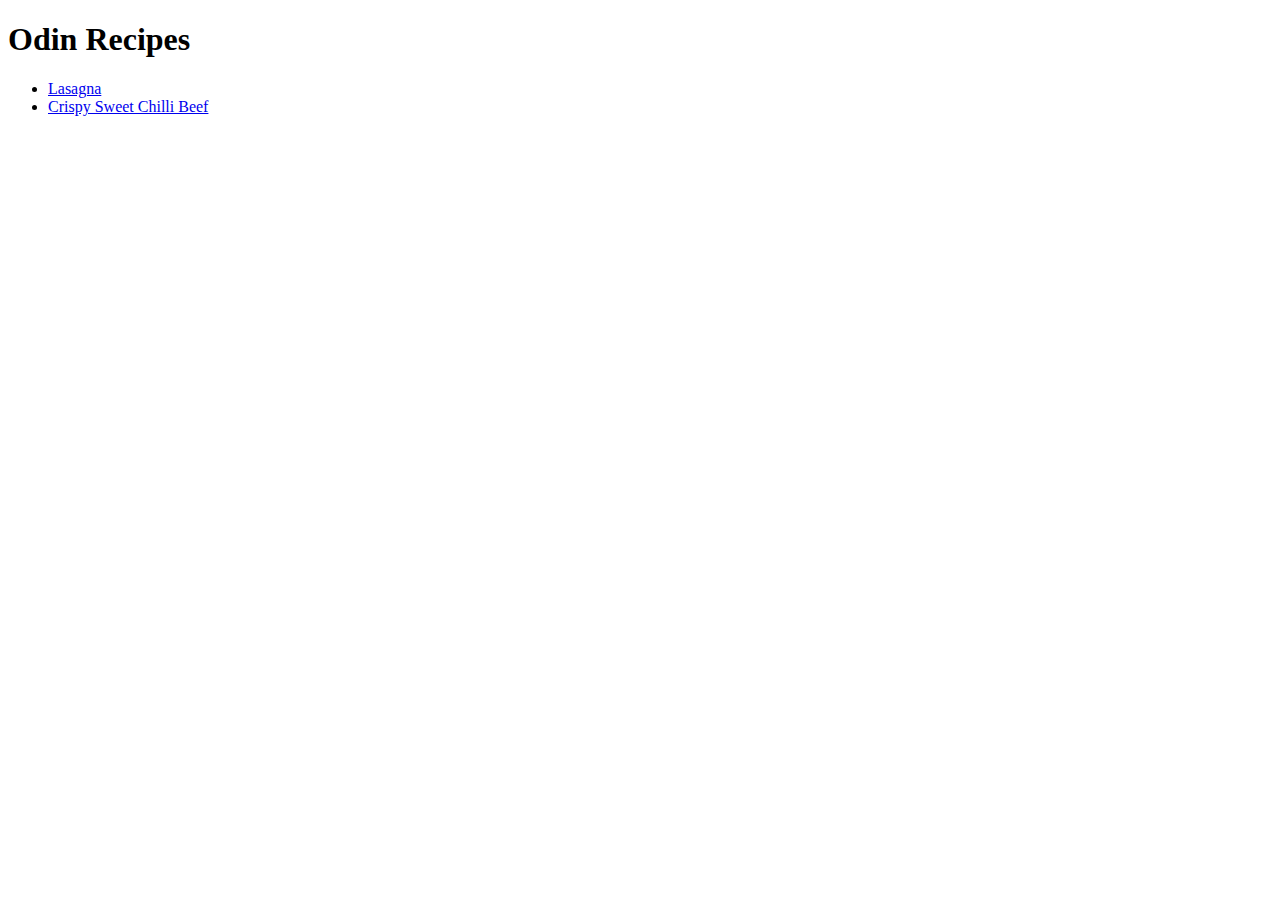
==== index.html @ cd5f0276 "Correct mistake with recipe list." ====
<!DOCTYPE html>
<html lang="en">
    <head>
        <meta charset="utf-8">
        <title>Odin Recipes</title>
    </head>

    <body>
        <h1>Odin Recipes</h1>
        <ul>
            <li><a href="./recipes/lasagna.html" target="_blank" rel="noopener noreferrer">Lasagna</a></li>
            <li><a href="./recipes/crispy_sweet_chilli_beef.html" target="_blank" rel="noopener noreferrer">Crispy Sweet Chilli Beef</a></li>
        </ul>
    </body>
</html>
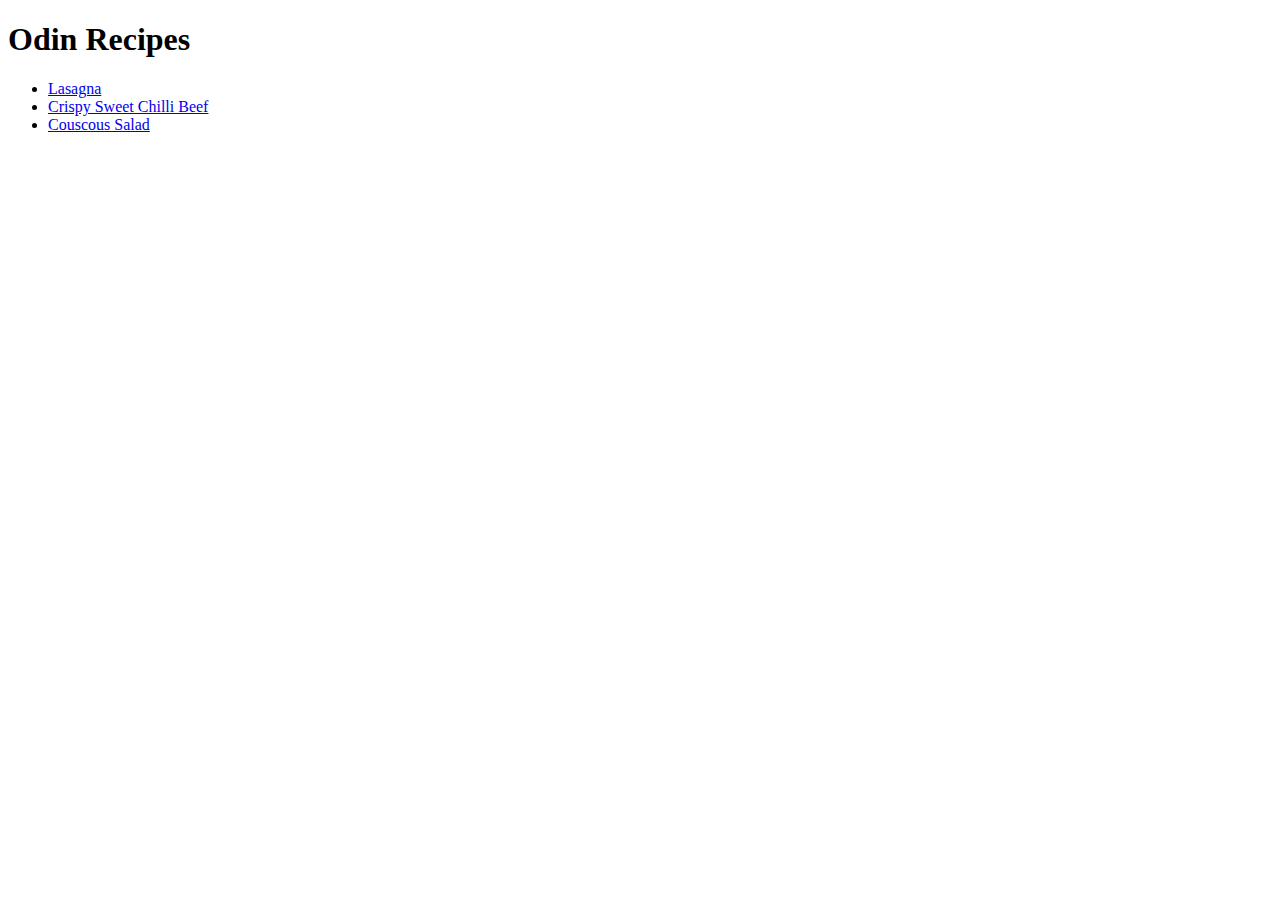
==== commit af367afb: "Add link to couscous recipe on index page." ====
--- a/index.html
+++ b/index.html
@@ -10,6 +10,7 @@
         <ul>
             <li><a href="./recipes/lasagna.html" target="_blank" rel="noopener noreferrer">Lasagna</a></li>
             <li><a href="./recipes/crispy_sweet_chilli_beef.html" target="_blank" rel="noopener noreferrer">Crispy Sweet Chilli Beef</a></li>
+            <li><a href="./recipes/couscous_salad.html" target="_blank" rel="noopener noreferrer">Couscous Salad</a></li>
         </ul>
     </body>
 </html>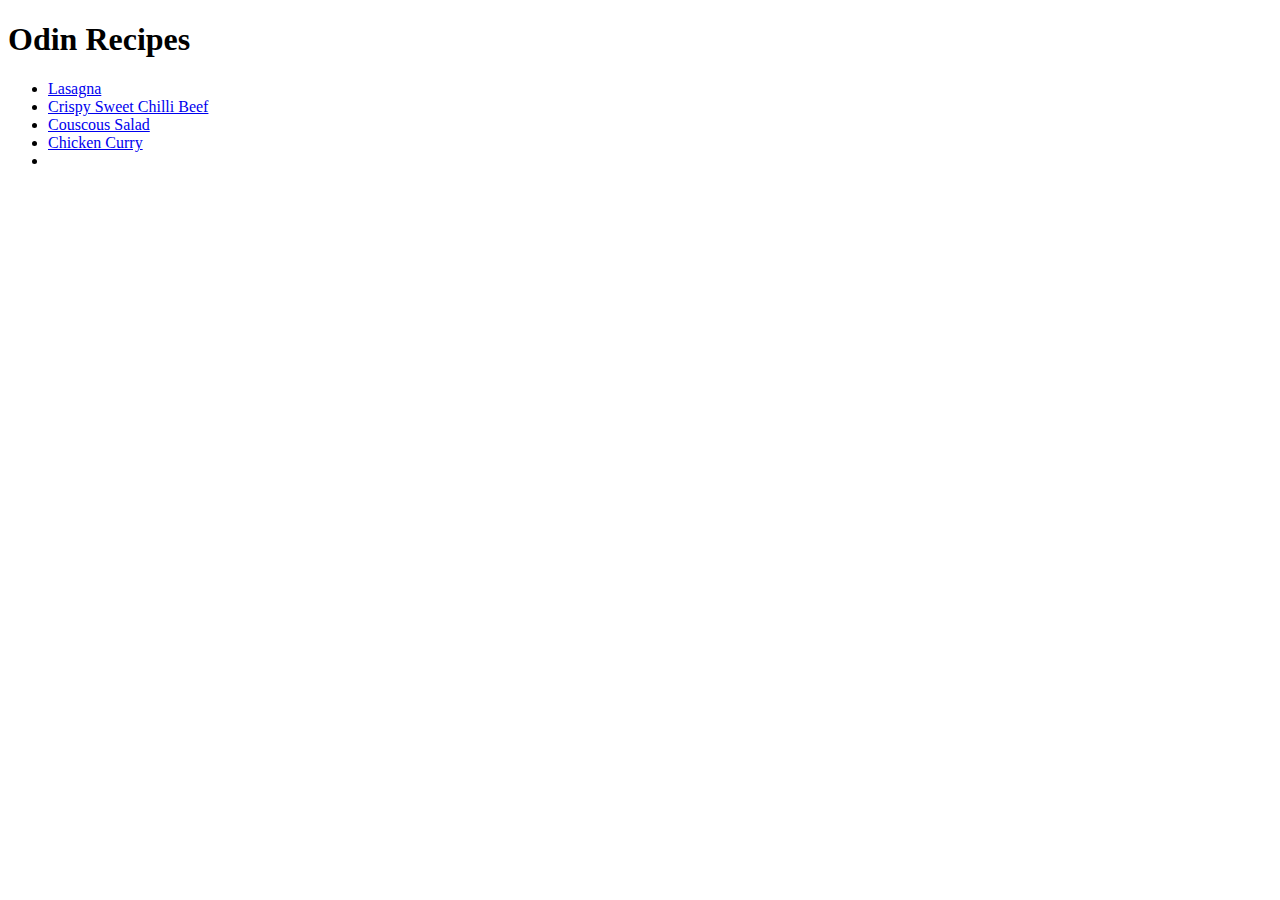
==== commit ec7d0e10: "Create link to chicken curry recipe on index page." ====
--- a/index.html
+++ b/index.html
@@ -11,6 +11,7 @@
             <li><a href="./recipes/lasagna.html" target="_blank" rel="noopener noreferrer">Lasagna</a></li>
             <li><a href="./recipes/crispy_sweet_chilli_beef.html" target="_blank" rel="noopener noreferrer">Crispy Sweet Chilli Beef</a></li>
             <li><a href="./recipes/couscous_salad.html" target="_blank" rel="noopener noreferrer">Couscous Salad</a></li>
+            <li><a href="./recipes/chicken_curry.html" target="_blank" rel="noopener noreferre">Chicken Curry</a><li/>
         </ul>
     </body>
 </html>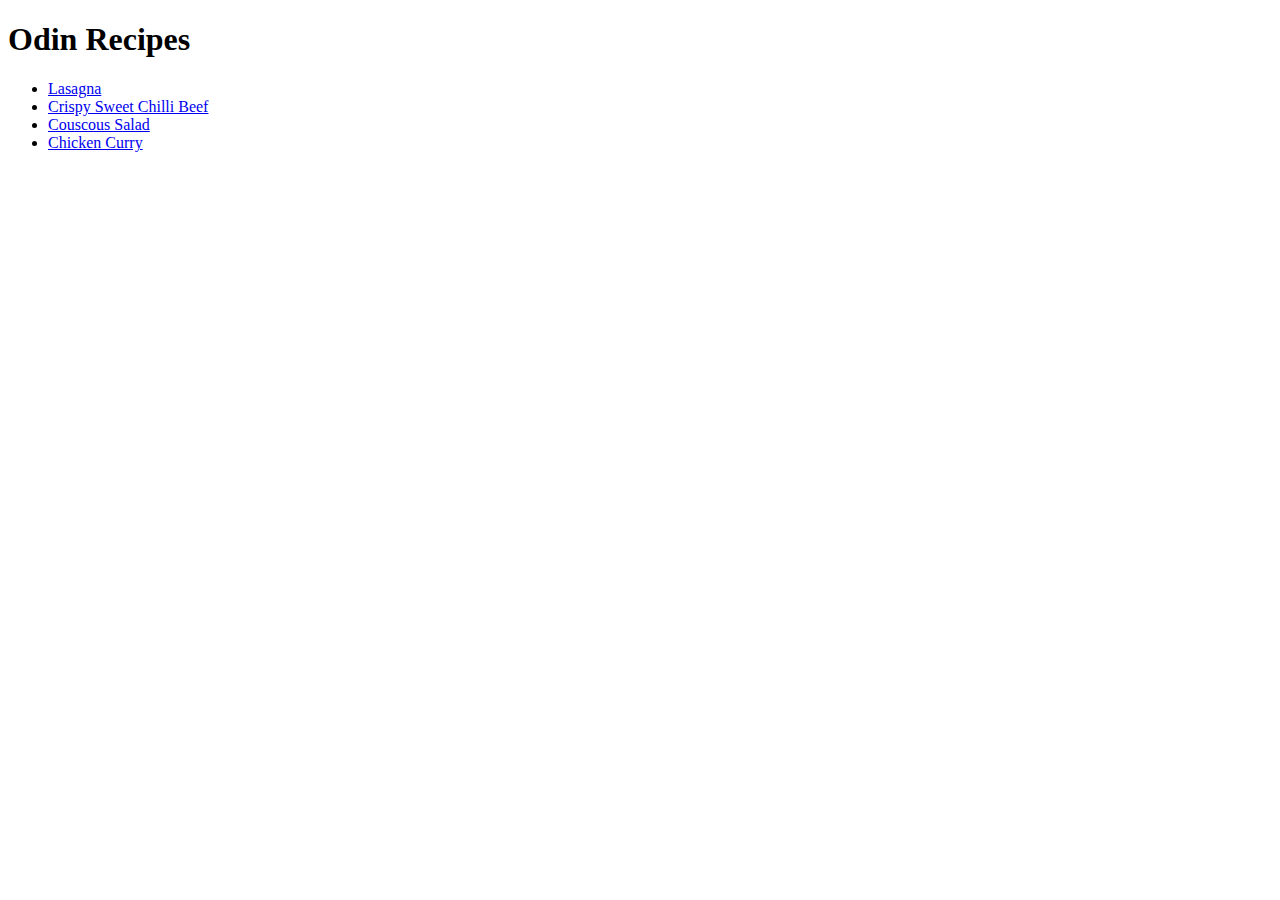
==== commit db4ed270: "Fix typo in recipe list." ====
--- a/index.html
+++ b/index.html
@@ -11,7 +11,7 @@
             <li><a href="./recipes/lasagna.html" target="_blank" rel="noopener noreferrer">Lasagna</a></li>
             <li><a href="./recipes/crispy_sweet_chilli_beef.html" target="_blank" rel="noopener noreferrer">Crispy Sweet Chilli Beef</a></li>
             <li><a href="./recipes/couscous_salad.html" target="_blank" rel="noopener noreferrer">Couscous Salad</a></li>
-            <li><a href="./recipes/chicken_curry.html" target="_blank" rel="noopener noreferre">Chicken Curry</a><li/>
+            <li><a href="./recipes/chicken_curry.html" target="_blank" rel="noopener noreferre">Chicken Curry</a></li>
         </ul>
     </body>
 </html>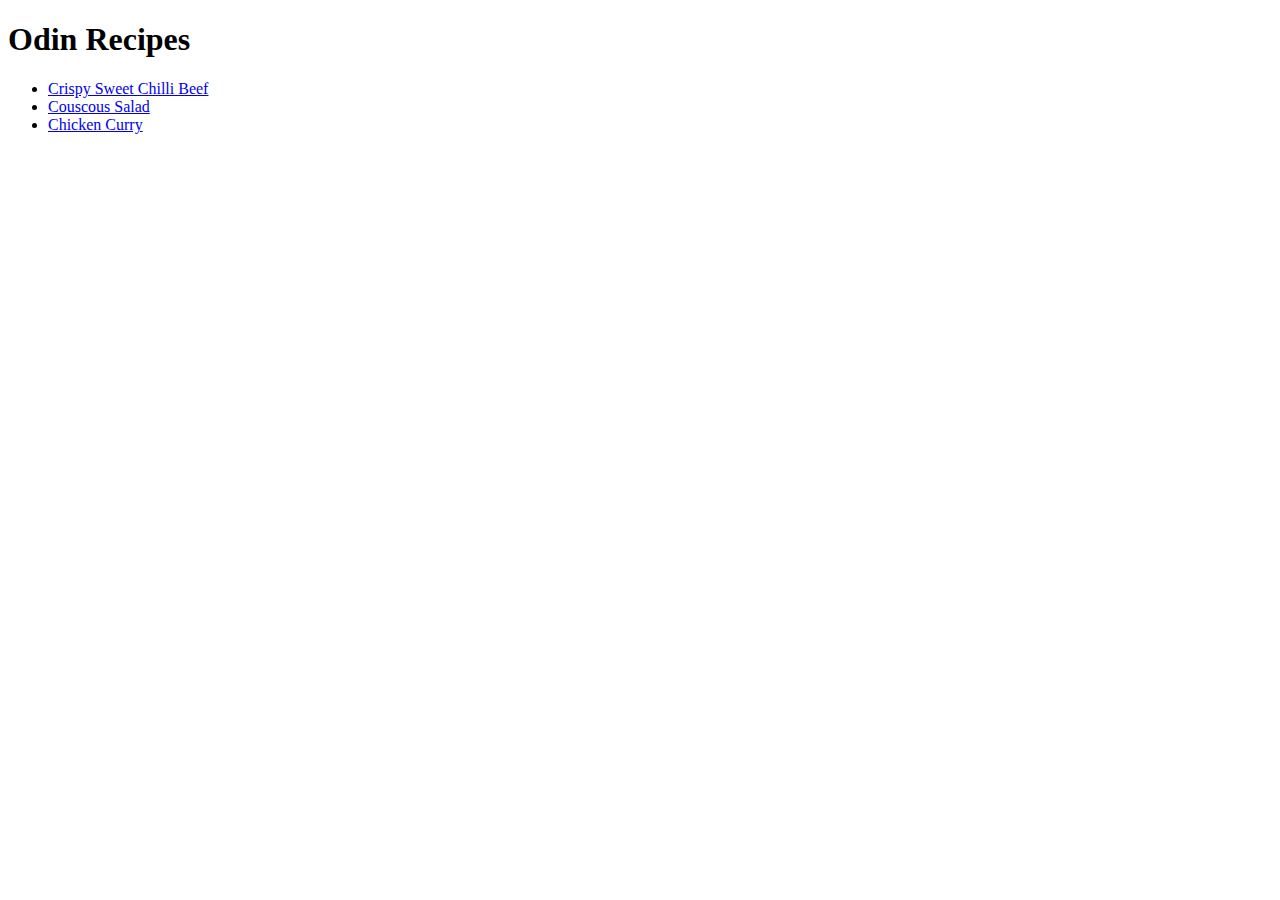
==== commit 1364166d: "Delete lasagna recipe." ====
--- a/index.html
+++ b/index.html
@@ -8,7 +8,6 @@
     <body>
         <h1>Odin Recipes</h1>
         <ul>
-            <li><a href="./recipes/lasagna.html" target="_blank" rel="noopener noreferrer">Lasagna</a></li>
             <li><a href="./recipes/crispy_sweet_chilli_beef.html" target="_blank" rel="noopener noreferrer">Crispy Sweet Chilli Beef</a></li>
             <li><a href="./recipes/couscous_salad.html" target="_blank" rel="noopener noreferrer">Couscous Salad</a></li>
             <li><a href="./recipes/chicken_curry.html" target="_blank" rel="noopener noreferre">Chicken Curry</a></li>
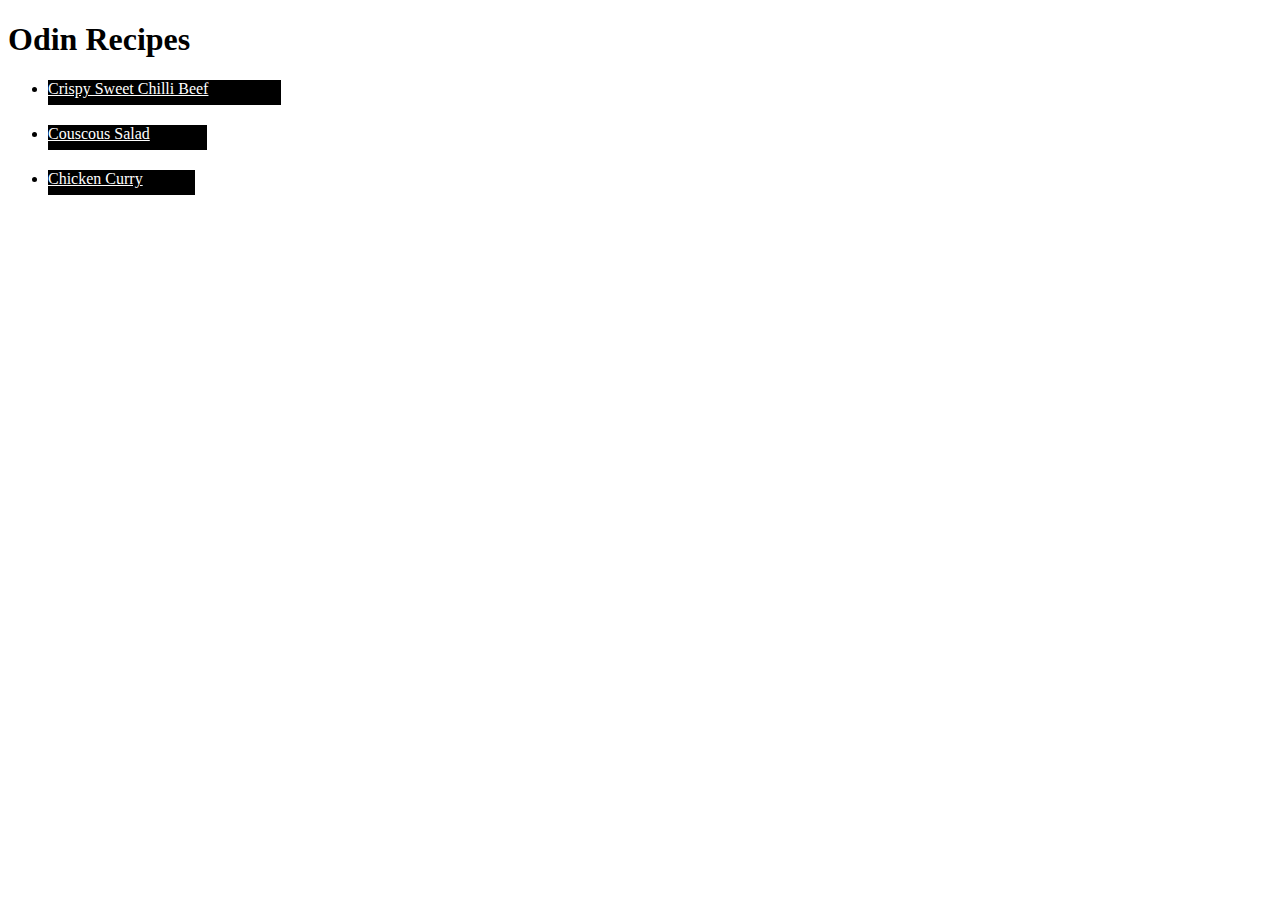
==== commit 14f2e6ea: "Add style to homepage." ====
--- a/index.html
+++ b/index.html
@@ -3,14 +3,15 @@
     <head>
         <meta charset="utf-8">
         <title>Odin Recipes</title>
+        <link rel="stylesheet" href="style.css" />
     </head>
 
     <body>
         <h1>Odin Recipes</h1>
         <ul>
-            <li><a href="./recipes/crispy_sweet_chilli_beef.html" target="_blank" rel="noopener noreferrer">Crispy Sweet Chilli Beef</a></li>
-            <li><a href="./recipes/couscous_salad.html" target="_blank" rel="noopener noreferrer">Couscous Salad</a></li>
-            <li><a href="./recipes/chicken_curry.html" target="_blank" rel="noopener noreferre">Chicken Curry</a></li>
+            <li class="one"><a href="./recipes/crispy_sweet_chilli_beef.html" target="_blank" rel="noopener noreferrer">Crispy Sweet Chilli Beef</a></li>
+            <li class="two"><a href="./recipes/couscous_salad.html" target="_blank" rel="noopener noreferrer">Couscous Salad</a></li>
+            <li class="three"><a href="./recipes/chicken_curry.html" target="_blank" rel="noopener noreferre">Chicken Curry</a></li>
         </ul>
     </body>
 </html>--- a/style.css
+++ b/style.css
@@ -0,0 +1,22 @@
+a {
+    color: white;
+    
+}
+
+li {
+    margin-bottom: 20px;
+    background-color: black;
+    height: 25px;
+}
+
+.one {
+    width: 19%;
+}
+
+.two {
+    width: 13%;
+}
+
+.three {
+    width: 12%;
+}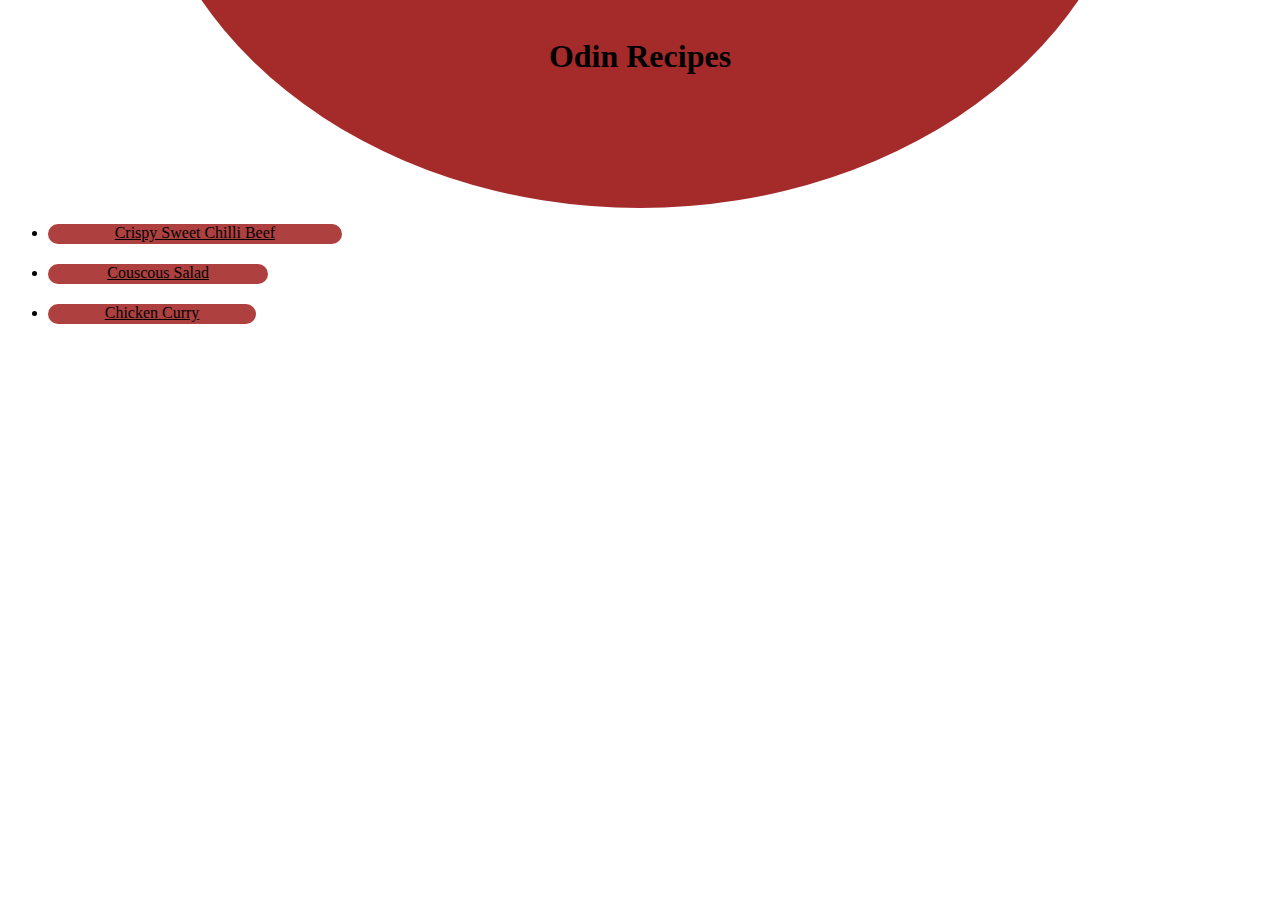
==== commit e4f7f4e8: "Change background designs." ====
--- a/index.html
+++ b/index.html
@@ -7,7 +7,9 @@
     </head>
 
     <body>
-        <h1>Odin Recipes</h1>
+        <div id="circle">
+        <h1 id="circle-content">Odin Recipes</h1></div>
+
         <ul>
             <li class="one"><a href="./recipes/crispy_sweet_chilli_beef.html" target="_blank" rel="noopener noreferrer">Crispy Sweet Chilli Beef</a></li>
             <li class="two"><a href="./recipes/couscous_salad.html" target="_blank" rel="noopener noreferrer">Couscous Salad</a></li>
--- a/style.css
+++ b/style.css
@@ -1,22 +1,39 @@
+#circle-content {
+    text-align: center;
+    margin-top: 630px;
+}
+
+#circle {
+    background-color: rgb(165, 42, 42);
+    width: 1000px;
+    height: 800px;
+    overflow: hidden;
+    border-radius: 0 0 70% 70%;
+    margin: -600px auto 0;
+   
+}
+
 a {
-    color: white;
+    color: black;
     
 }
 
 li {
     margin-bottom: 20px;
-    background-color: black;
-    height: 25px;
+    background-color: rgb(175, 64, 64);
+    border-radius: 25px;
+    height: 20px;
+    text-align: center;
 }
 
 .one {
-    width: 19%;
+    width: 24%;
 }
 
 .two {
-    width: 13%;
+    width: 18%;
 }
 
 .three {
-    width: 12%;
+    width: 17%;
 }